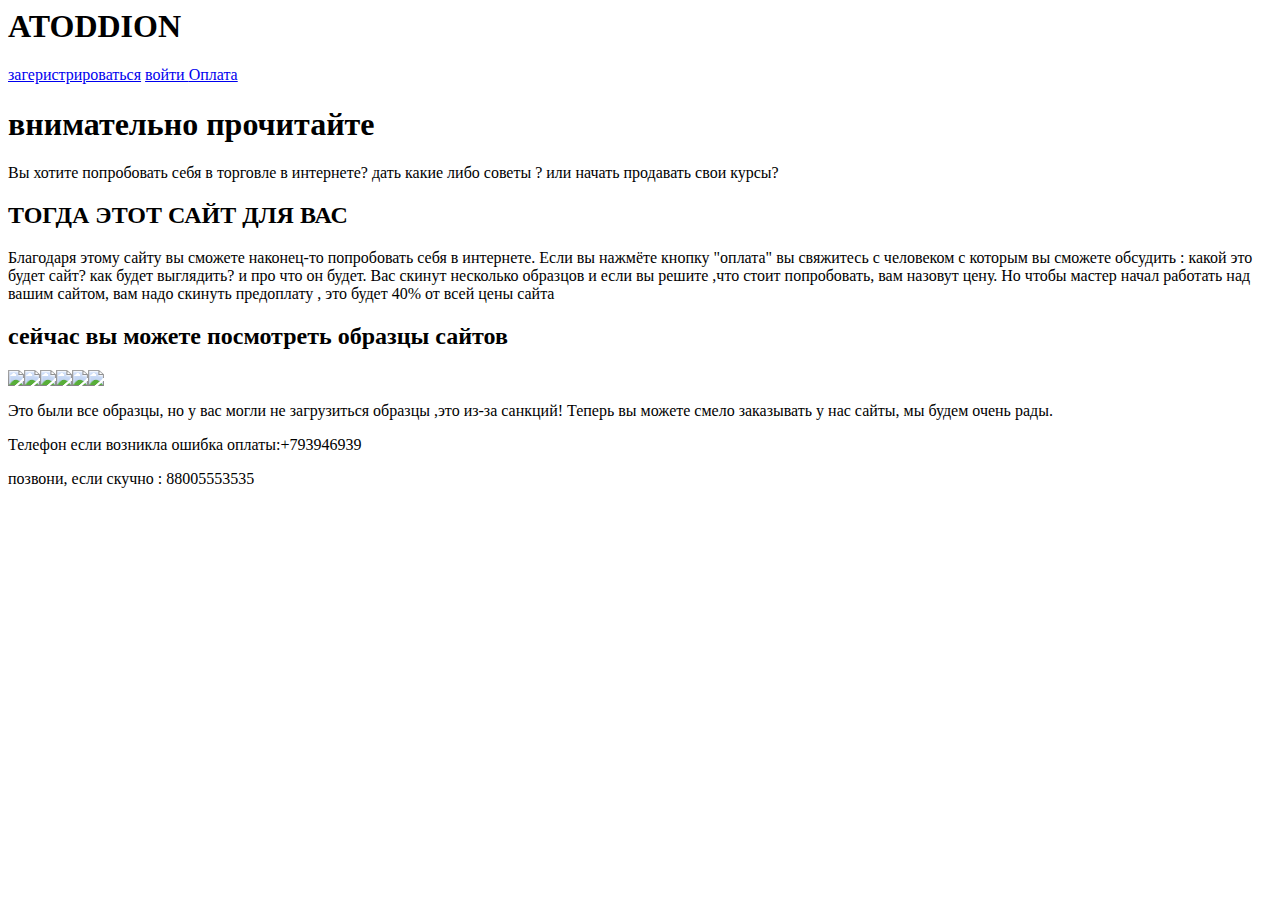
==== index.html @ 956c4d0e "Create index.html" ====
<html>
    <body>
      <head>
        <title> sdfsff </title>
        <link hrerf="style.css" type="text/css" rel="stylesheet">
      </head>
 <header>
     
     
     
     <h1>  ATODDION </h1>
    </header>
    <nav> 
        <a href="https://www.aeroflot.ru/ru-ru"> загеристрироваться</a>
        <a href="https://www.dota2.com/"> войти </a>
        <a href="https://shaurmu-hachu.ru/">  Оплата </a>
        
        </nav>
        <main>
            <h1> внимательно прочитайте </h1>
            <p> Вы хотите попробовать себя в торговле в интернете? дать какие либо советы ? или начать продавать  свои курсы?    </p>
            <h2> ТОГДА ЭТОТ САЙТ ДЛЯ ВАС  </h2>
            <p> Благодаря этому сайту вы сможете наконец-то попробовать себя в интернете. Если вы нажмёте кнопку "оплата" вы свяжитесь с человеком с которым вы сможете обсудить : какой это будет сайт? как будет выглядить? и про что он будет. Вас скинут несколько образцов и если вы решите ,что стоит попробовать, вам назовут цену. 
                Но чтобы мастер начал работать над вашим сайтом, вам надо скинуть предоплату , это будет 40% от всей цены сайта </p>
            <h2> сейчас вы можете посмотреть образцы сайтов </h2>
            <img src="https://github.com/FaFiKE3/fafik/blob/main/download.jpg?raw=true"/><img src="https://github.com/FaFiKE3/fafik/blob/main/download.jpg?raw=true"/><img src="https://github.com/FaFiKE3/fafik/blob/main/download.jpg?raw=true"/><img src="https://github.com/FaFiKE3/fafik/blob/main/download.jpg?raw=true"/><img src="https://github.com/FaFiKE3/fafik/blob/main/download.jpg?raw=true"/><img src="https://github.com/FaFiKE3/fafik/blob/main/download.jpg?raw=true"/>
            <p> Это были все образцы, но у вас могли не загрузиться образцы ,это из-за санкций! Теперь вы можете смело заказывать у нас сайты, мы будем очень рады. </p>
            </main>
<footer>
    <p> Телефон если возникла ошибка оплаты:+793946939 </p>
    <p> позвони, если скучно : 88005553535</p>
    
    




    </footer>










</body>
</html>
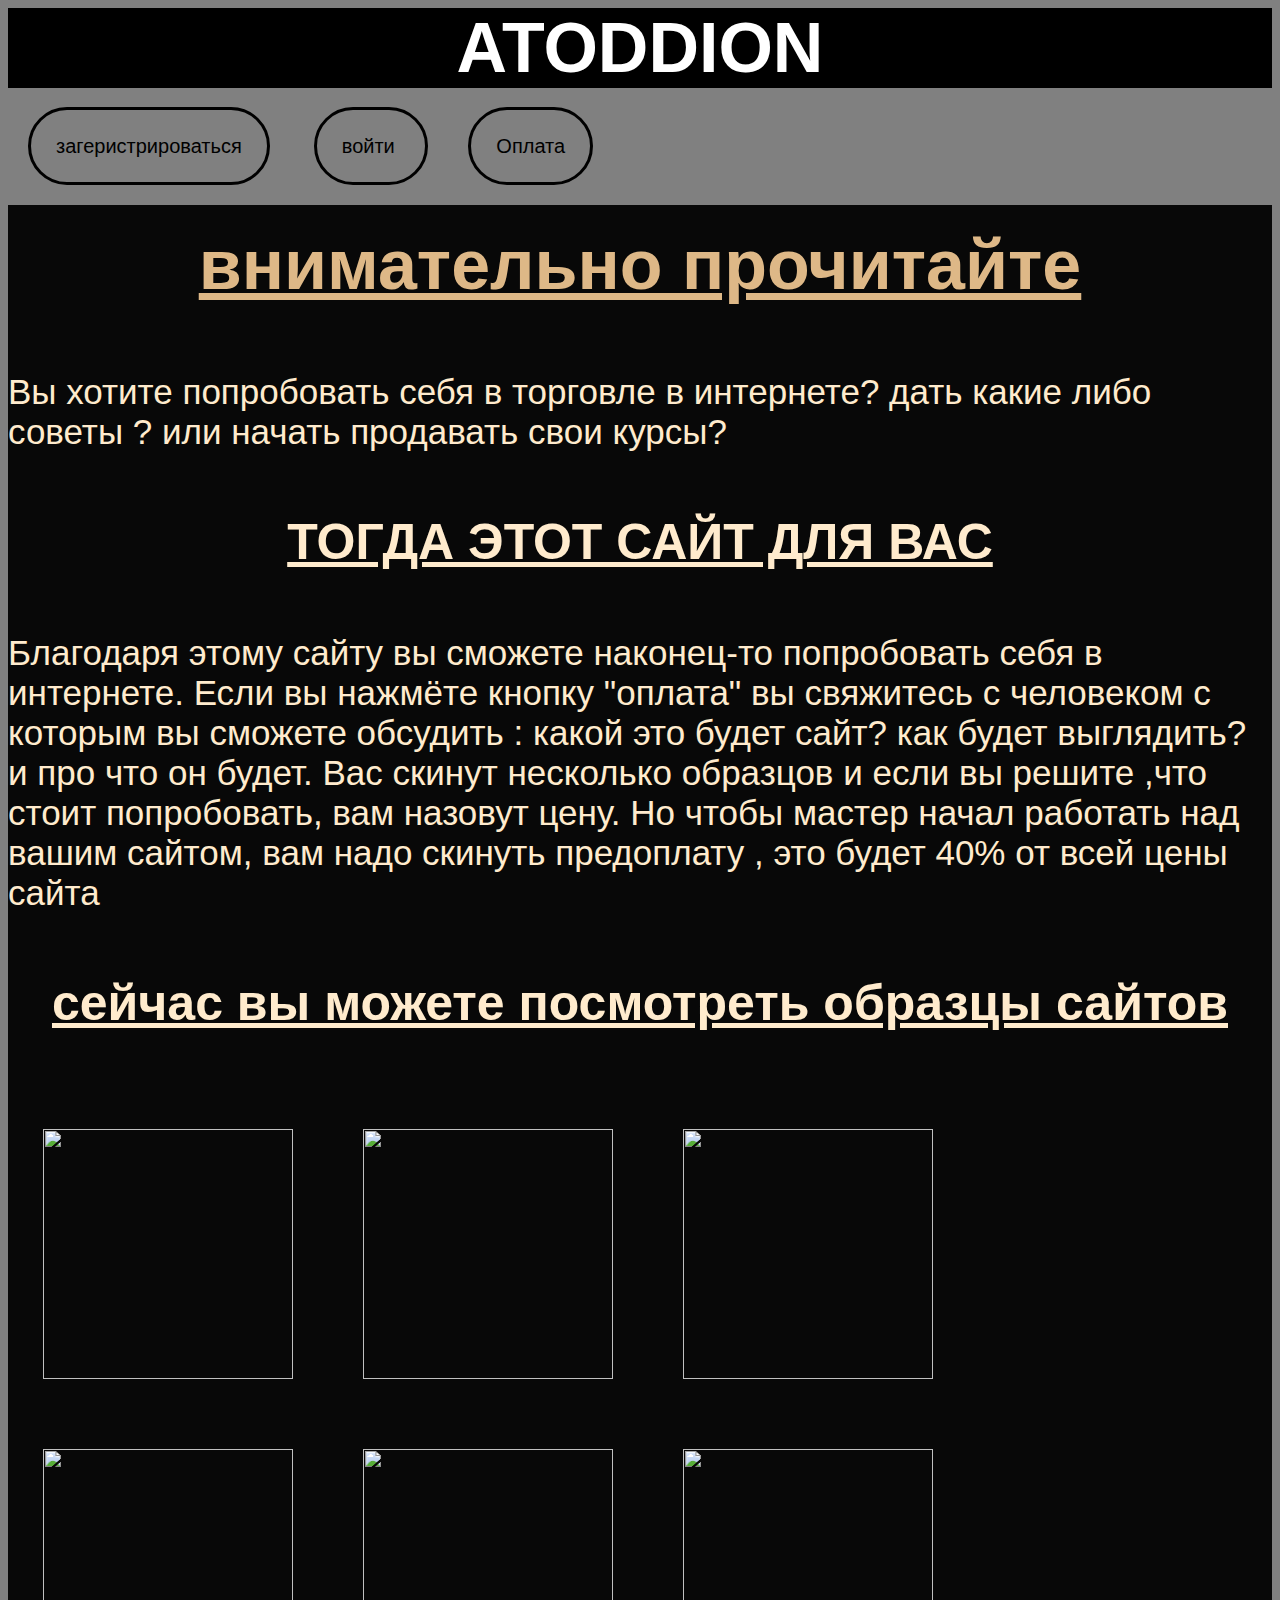
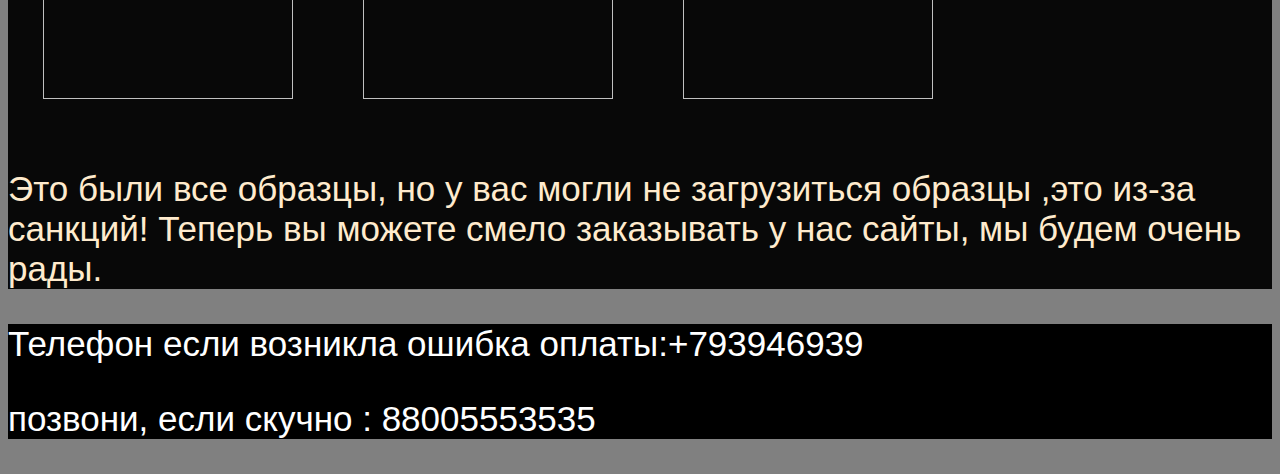
==== commit 6f63fd94: "Update index.html" ====
--- a/index.html
+++ b/index.html
@@ -2,7 +2,7 @@
     <body>
       <head>
         <title> sdfsff </title>
-        <link hrerf="style.css" type="text/css" rel="stylesheet">
+        <link href="style.css" type="text/css" rel="stylesheet">
       </head>
  <header>
      
--- a/style.css
+++ b/style.css
@@ -0,0 +1,90 @@
+header img {
+   
+    width: 90px;
+    height: 90px;
+}
+header {
+    font-size: 60px;
+    
+    background-color: black;
+    color:white;
+
+
+}  
+h1 {
+    text-align: center;
+    font-family: 'Segoe UI', Tahoma, Geneva, Verdana, sans-serif;
+    font-size: 70px;
+   
+   
+}
+a  {
+    color: black;
+    font-size: 20px;
+    font-family: Verdana, Geneva, Tahoma, sans-serif;
+    text-decoration: none;
+    border-radius:50px ;
+    padding: 25px;
+    margin: 20px;
+    border: 3px solid black ;
+}
+
+
+main {
+    background-color: rgb(8, 8, 8) ;
+}
+main h1 
+{ color: burlywood;
+    font-family: 'Gill Sans', 'Gill Sans MT', Calibri, 'Trebuchet MS', sans-serif;
+    padding: 20px;
+    text-decoration: underline;
+}
+p {
+    font-size: 35px;
+    color: blanchedalmond;
+   font-family: 'Gill Sans', 'Gill Sans MT', Calibri, 'Trebuchet MS', sans-serif;
+   
+}
+h2 {
+    font-size: 50px;
+    color: blanchedalmond;
+    font-family:'Gill Sans', 'Gill Sans MT', Calibri, 'Trebuchet MS', sans-serif ;
+ text-align: center;
+ padding: 20px;
+ text-decoration: underline;
+}
+main img {
+    padding: 35px;
+    height: 250px;
+    width: 250px;
+    
+}
+footer {
+    background-color: black;
+}
+footer p {
+    font-size: 35px;
+    color: white;
+}
+
+
+
+
+
+
+
+
+
+
+
+
+
+
+
+
+
+
+
+body {
+    background-color:gray
+}
